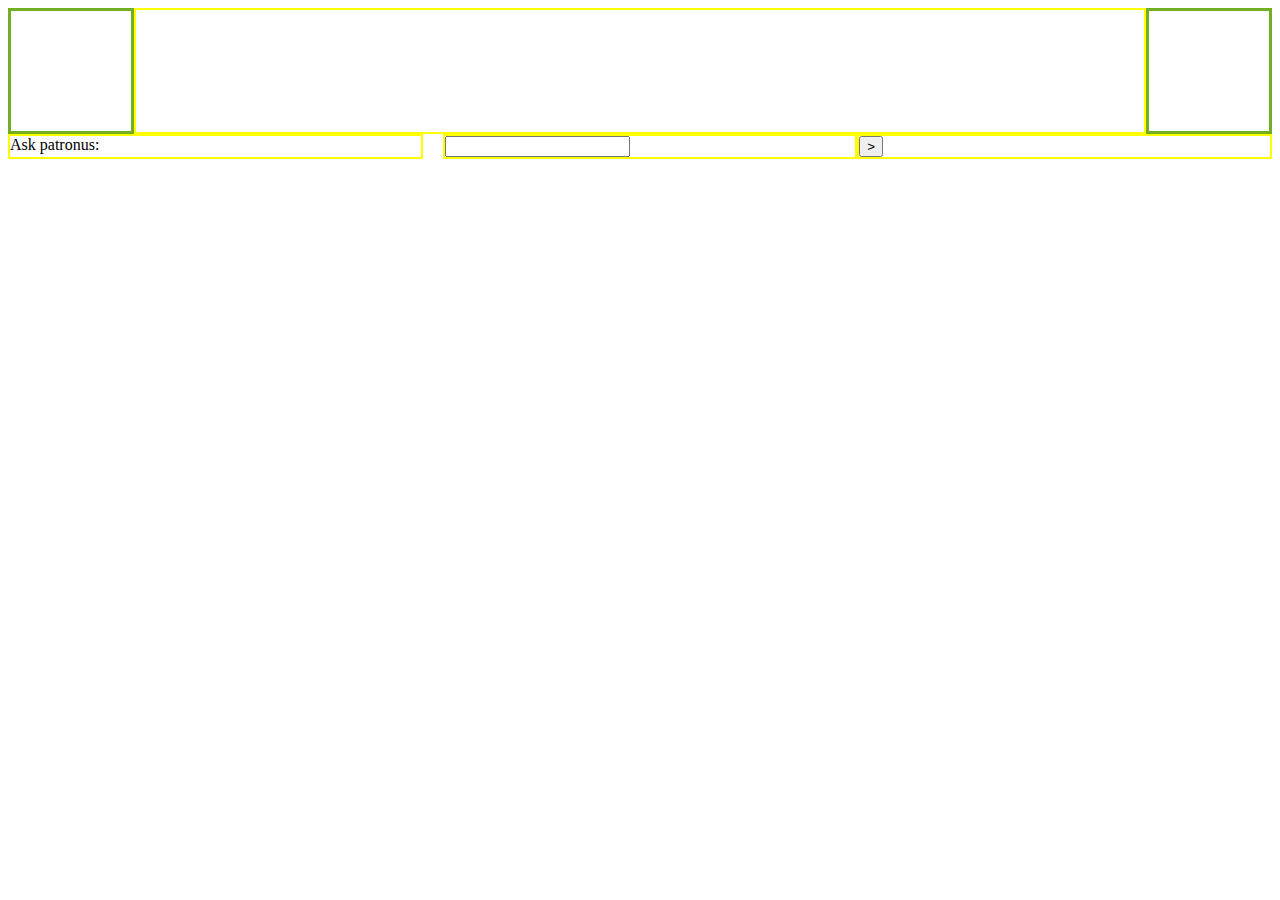
==== index.html @ 1038f469 "skeleton" ====
<!DOCTYPE html>
<html>
<head>
  <link rel="stylesheet" href="./style.css">
  <title>Patronus</title>
  <script src="./load.js"></script>
</head>

<body>
  <!-- upper portion -->
  <div>
    <div class="flex-container">
      <div id="sprite-container" class="center" class="flex-child magenta">
        <div id="sprite-image">
        </div>
      </div>
      <div class="flex-child magenta">
        <div id="chatbox"></div>
        <!-- insert logic -->
      </div>
      <div id="sprite-container" class="center" class="flex-child green">
        <div id="sprite-image-patronus">
        </div>
      </div>
    </div>
  </div>

  <!-- lower portion -->
  <div>
    <form action="javascript:void(0);" method = "post" id="signup">
      <div class="flex-container"> 
        <div class="flex-child magenta">Ask patronus:</div>
        <div class="flex-child magenta"><input type = "text" name = "nm" id="name"/></div>
        <div class="flex-child magenta"><button type="submit">></button></div>
    </div>
    </form>  
  </div>

  <script src="./script.js"></script>
</body>
</html>
---- style.css ----
#sprite-image {
  height: 100px;
  width: 100px;
  background: url("https://i.pinimg.com/originals/02/89/61/02896153b5e88516af6cb8e444842317.png")
    0px 0px;
}

.center {
  margin: auto;
  width: 100px;
  border: 3px solid #73AD21;
  padding: 10px;
}

#sprite-image-patronus {
  height: 100px;
  width: 100px;
  background: url("https://images-wixmp-ed30a86b8c4ca887773594c2.wixmp.com/f/10dc439f-7074-4f5d-a675-e6e5c62593b3/darlp9n-dfb75418-f06c-4a5c-9e62-74e1e6c94b6e.png?token=eyJ0eXAiOiJKV1QiLCJhbGciOiJIUzI1NiJ9.[base64].LW4-aGM8OEBXVckl8ggarAdiDPZ5_1q_sc6OCZHH9Rw")
    0px 0px;
}

.flex-container {
  display: flex;
}

.flex-child {
  flex: 1;
  border: 2px solid yellow;
}  

.flex-child:first-child {
  margin-right: 20px;
}
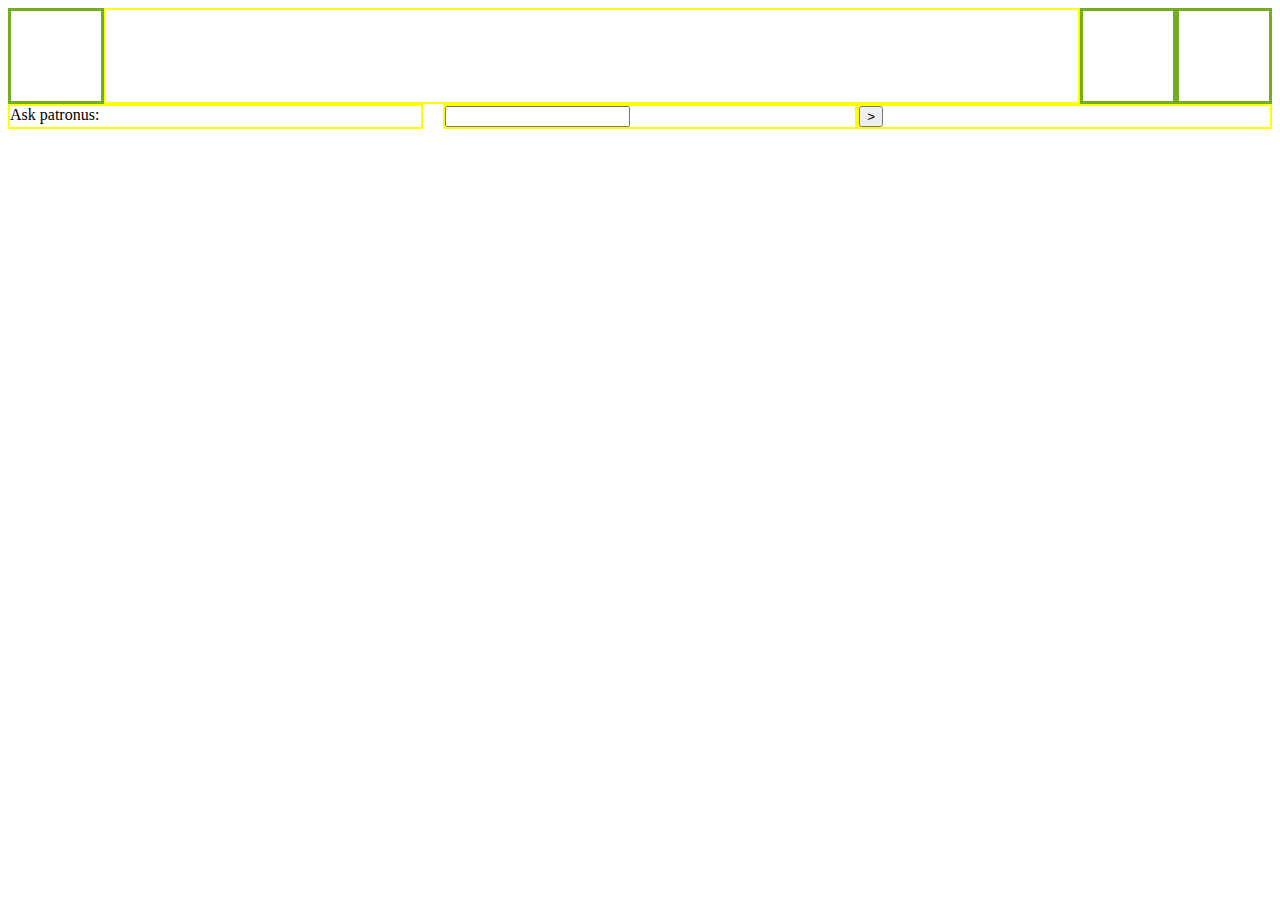
==== commit 0bc3fe2c: "added gm" ====
--- a/index.html
+++ b/index.html
@@ -22,6 +22,10 @@
         <div id="sprite-image-patronus">
         </div>
       </div>
+      <div id="sprite-container" class="center" class="flex-child green">
+        <div id="sprite-image-patronus-GM">
+        </div>
+      </div>
     </div>
   </div>
 
--- a/style.css
+++ b/style.css
@@ -1,21 +1,28 @@
 #sprite-image {
-  height: 100px;
-  width: 100px;
+  height: 70px;
+  width: 70px;
   background: url("https://i.pinimg.com/originals/02/89/61/02896153b5e88516af6cb8e444842317.png")
     0px 0px;
 }
 
 .center {
   margin: auto;
-  width: 100px;
+  width: 70px;
   border: 3px solid #73AD21;
   padding: 10px;
 }
 
 #sprite-image-patronus {
-  height: 100px;
-  width: 100px;
+  height: 70px;
+  width: 70px;
   background: url("https://images-wixmp-ed30a86b8c4ca887773594c2.wixmp.com/f/10dc439f-7074-4f5d-a675-e6e5c62593b3/darlp9n-dfb75418-f06c-4a5c-9e62-74e1e6c94b6e.png?token=eyJ0eXAiOiJKV1QiLCJhbGciOiJIUzI1NiJ9.[base64].LW4-aGM8OEBXVckl8ggarAdiDPZ5_1q_sc6OCZHH9Rw")
+    0px 0px;
+}
+
+#sprite-image-patronus-GM {
+  height: 70px;
+  width: 70px;
+  background: url("https://i.pinimg.com/564x/8e/b7/aa/8eb7aaedb0a17ec4f8187714516e1640.jpg")
     0px 0px;
 }
 
